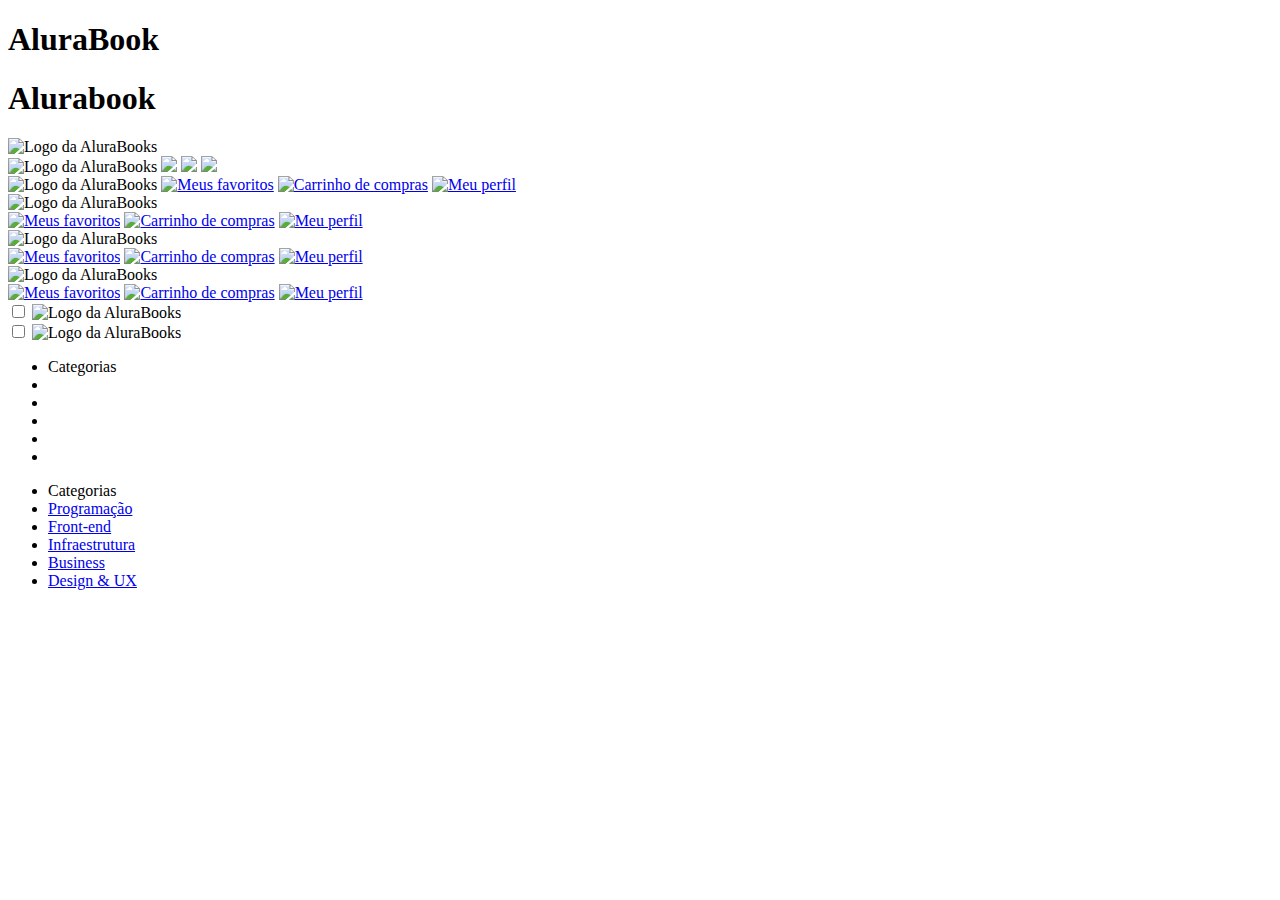
==== index.html @ 5e273e15 "Add files via upload" ====
<!DOCTYPE html>
<html>
    <head>

    </head>
    <body>

    </body>
</html>
<!DOCTYPE **html**>
<html>
    <head>
        <meta charset="UTF-8">
        <meta name="viewport" content="width=device-width, initial-scale=1.0">
        <title>AluraBooks</title>
        <link rel=”stylesheet” href=”styles.css”>
    </head>
    <body>

    </body>
</html>
<body>
    <h1>AluraBook</h1>
</body>
<head>
    <meta charset="UTF-8">
    <meta name="viewport" content="width=device-width, initial-scale=1.0">
    <title>AluraBooks</title>
    <link rel=”stylesheet” href=”reset.css”>
    <link rel=”stylesheet” href=”styles.css”>
</head>
<!DOCTYPE html>
<html>

<head>
    <meta charset="UTF-8">
    <meta name="viewport" content="width=device-width, initial-scale=1.0">
    <title>AluraBooks</title>
    <link rel="stylesheet" href="styles.css">
    <link rel="stylesheet" href="reset.css">
</head>

<body>
    <h1>Alurabook</h1>

</body>

</html>
<meta charset="UTF-8">
<meta name="viewport" content="width=device-width, initial-scale=1.0">
<head>
    <meta charset="UTF-8">
    <meta name="________" content="_______=device-width, ________=_______">
    <title>AluraBooks</title>
</head>
<body>

</body>
<body>
    <header class="cabeçalho">
        <span class="cabeçalho__menu-hamburguer"></span>
        <img src="img/Logo.svg" alt="Logo da AluraBooks">
    </header>
</body>
<body>
    <header class="cabeçalho">
        <span class="cabeçalho__menu-hamburguer"></span>
        <img src="img/Logo.svg" alt="Logo da AluraBooks">
        <a href="#"><img src="img/Favoritos.svg"></a>
        <a href="#"><img src="img/Compras.svg"></a>
        <a href="#"><img src="img/Usuario.svg"></a>
    </header>
</body>
<body>
    <header class="cabeçalho">
        <span class="cabeçalho__menu-hamburguer"></span>
        <img src="img/Logo.svg" alt="Logo da AluraBooks">
        <a href="#"><img src="img/Favoritos.svg" alt="Meus favoritos"></a>
        <a href="#"><img src="img/Compras.svg" alt="Carrinho de compras"></a>
        <a href="#"><img src="img/Usuario.svg" alt="Meu perfil"></a>
    </header>
</body>
<header class="cabeçalho">
    <div class="container">
        <span class="cabeçalho__menu-hamburguer"></span>
        <img src="img/Logo.svg" alt="Logo da AluraBooks">
    </div>
    <a href="#"><img src="img/Favoritos.svg" alt="Meus favoritos"></a>
    <a href="#"><img src="img/Compras.svg" alt="Carrinho de compras"></a>
    <a href="#"><img src="img/Usuario.svg" alt="Meu perfil"></a>
</header>
<header class="cabeçalho">
    <div class="container">
        <span class="cabeçalho__menu-hamburguer"></span>
        <img src="img/Logo.svg" alt="Logo da AluraBooks">
    </div>
    <div class="container">
        <a href="#"><img src="img/Favoritos.svg" alt="Meus favoritos"></a>
        <a href="#"><img src="img/Compras.svg" alt="Carrinho de compras"></a>
        <a href="#"><img src="img/Usuario.svg" alt="Meu perfil"></a>
    </div>
</header>
<header class="cabeçalho">
    <div class="container">
        <span class="cabeçalho__menu-hamburguer container__imagem"></span>
        <img src="img/Logo.svg" alt="Logo da AluraBooks" class="container__imagem">
    </div>
    <div class="container">
        <a href="#"><img src="img/Favoritos.svg" alt="Meus favoritos" class="container__imagem"></a>
        <a href="#"><img src="img/Compras.svg" alt="Carrinho de compras" class="container__imagem"></a>
        <a href="#"><img src="img/Usuario.svg" alt="Meu perfil" class="container__imagem"></a>
    </div>
</header>
<div class="container">
    <input type="checkbox" id="menu" class="container__botao" />
  
    <span class="cabeçalho__menu-hamburguer container__imagem"></span>
    <img src="img/Logo.svg" alt="Logo da AluraBooks" class="container__imagem" />
  </div>
  <label for="menu">
    <span class="cabeçalho__menu-hamburguer container__imagem"></span>
  </label>
  <div class="container">
    <input type="checkbox" id="menu" class="container__botao" />
    <label for="menu">
      <span class="cabeçalho__menu-hamburguer container__imagem"></span>
    </label>
    <img src="img/Logo.svg" alt="Logo da AluraBooks" class="container__imagem" />
  </div>
  <label for="menu">
    <span class="cabeçalho__menu-hamburguer container__imagem"></span>
  </label>
  
  <ul class="lista-menu">
  </ul>
  <ul class="lista-menu">
    <li class="lista-menu__titulo">Categorias</li>
    <li class="lista-menu__item"></li>
    <li class="lista-menu__item"></li>
    <li class="lista-menu__item"></li>
    <li class="lista-menu__item"></li>
    <li class="lista-menu__item"></li>
  </ul>
  <ul class="lista-menu">
    <li class="lista-menu__titulo">Categorias</li>
    <li class="lista-menu__item">
      <a href="#" class="lista-menu__link">Programação</a>
    </li>
    <li class="lista-menu__item">
      <a href="#" class="lista-menu__link">Front-end</a>
    </li>
    <li class="lista-menu__item">
      <a href="#" class="lista-menu__link">Infraestrutura</a>
    </li>
    <li class="lista-menu__item">
      <a href="#" class="lista-menu__link">Business</a>
    </li>
    <li class="lista-menu__item">
      <a href="#" class="lista-menu__link">Design & UX</a>
    </li>
  </ul>
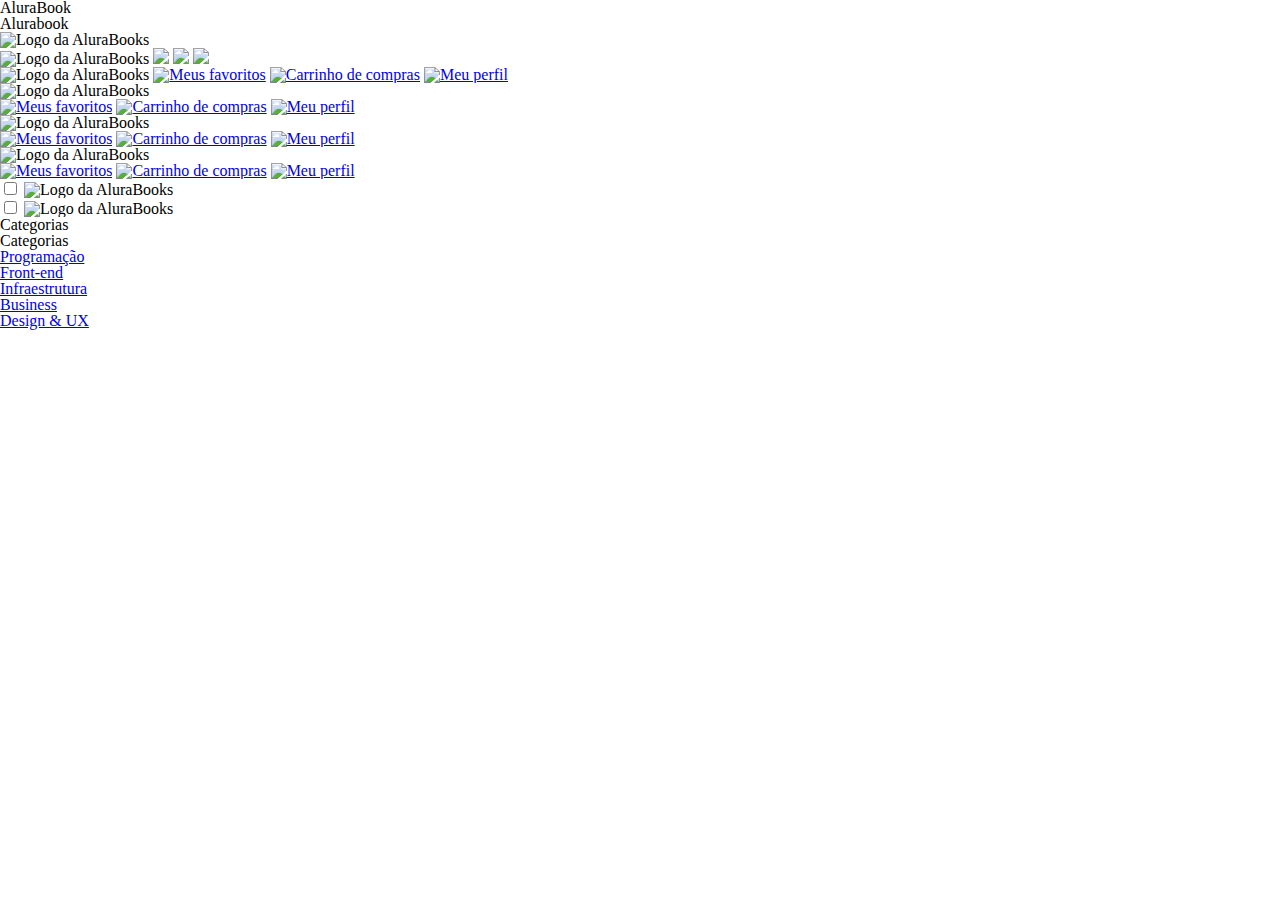
==== commit 7b76f9a1: "Update index.html" ====
--- a/index.html
+++ b/index.html
@@ -158,5 +158,17 @@
     <li class="lista-menu__item">
       <a href="#" class="lista-menu__link">Design & UX</a>
     </li>
-  </ul>
+  </ul><head>
+  <meta charset="UTF-8" />
+  <meta name="viewport" content="width=device-width, initial-scale=1.0" />
+  <title>AluraBooks</title>
+  <link rel="stylesheet" href="reset.css" />
+  <link rel="preconnect" href="https://fonts.googleapis.com" />
+  <link rel="preconnect" href="https://fonts.gstatic.com" crossorigin />
+  <link href="https://fonts.googleapis.com/css?family=Poppins:wght@300;400;500;700&display=swap" rel="stylesheet"
+  />
+  <link rel="stylesheet" href="styles.css" />
+</head>
+
+
   
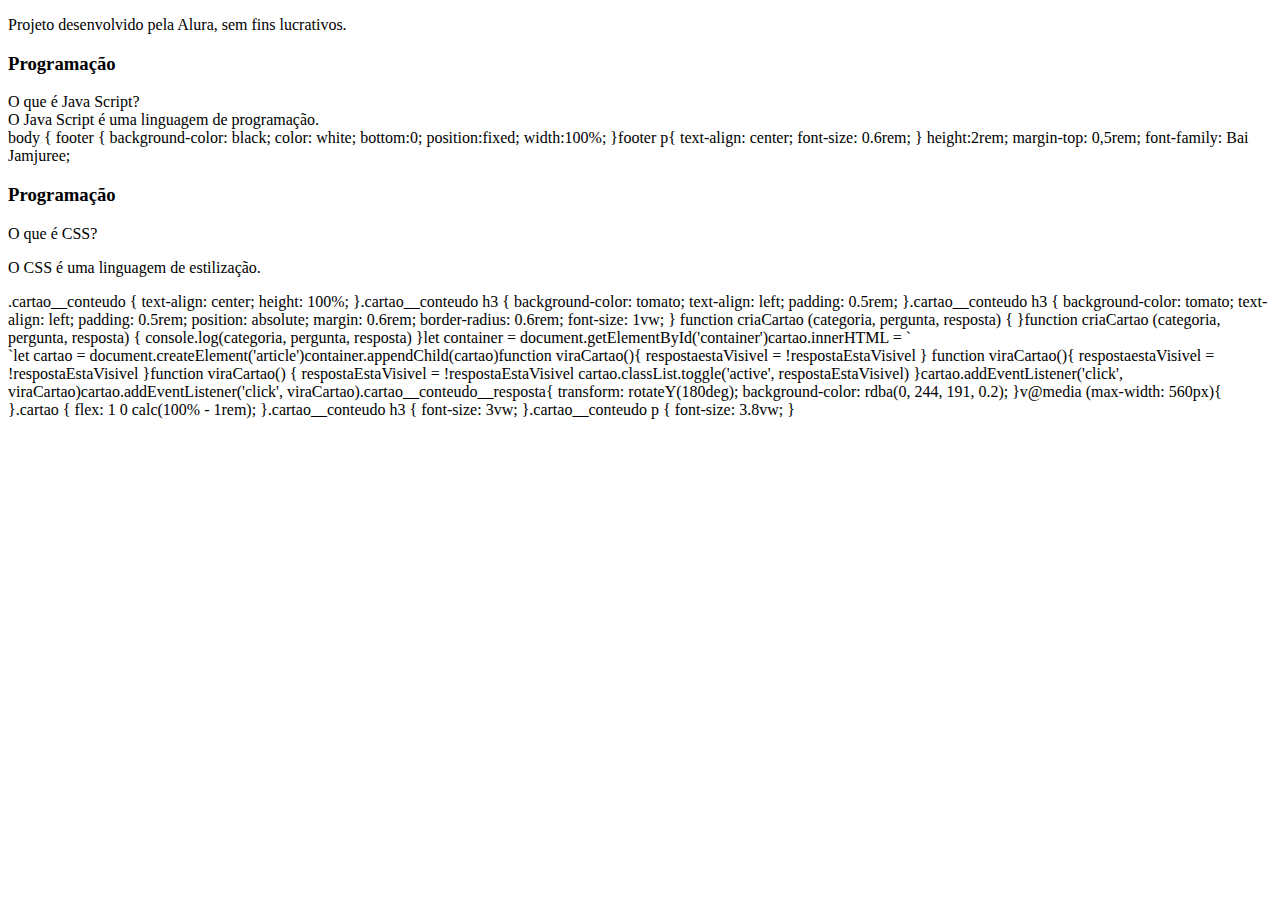
==== commit b0ac50f5: "Add files via upload" ====
--- a/index.html
+++ b/index.html
@@ -1,174 +1,93 @@
 <!DOCTYPE html>
-<html>
-    <head>
-
-    </head>
-    <body>
-
-    </body>
-</html>
-<!DOCTYPE **html**>
-<html>
-    <head>
-        <meta charset="UTF-8">
-        <meta name="viewport" content="width=device-width, initial-scale=1.0">
-        <title>AluraBooks</title>
-        <link rel=”stylesheet” href=”styles.css”>
-    </head>
-    <body>
-
-    </body>
-</html>
-<body>
-    <h1>AluraBook</h1>
-</body>
+<html lang="en">
 <head>
     <meta charset="UTF-8">
     <meta name="viewport" content="width=device-width, initial-scale=1.0">
-    <title>AluraBooks</title>
-    <link rel=”stylesheet” href=”reset.css”>
-    <link rel=”stylesheet” href=”styles.css”>
-</head>
-<!DOCTYPE html>
-<html>
-
-<head>
-    <meta charset="UTF-8">
-    <meta name="viewport" content="width=device-width, initial-scale=1.0">
-    <title>AluraBooks</title>
-    <link rel="stylesheet" href="styles.css">
-    <link rel="stylesheet" href="reset.css">
-</head>
-
-<body>
-    <h1>Alurabook</h1>
-
-</body>
-
-</html>
-<meta charset="UTF-8">
-<meta name="viewport" content="width=device-width, initial-scale=1.0">
-<head>
-    <meta charset="UTF-8">
-    <meta name="________" content="_______=device-width, ________=_______">
-    <title>AluraBooks</title>
+    <title>Document</title>
 </head>
 <body>
+    
+</body>
+</html><html lang="pt-br">
+    <head>
+      <meta charset="UTF-8">
+        <meta name="viewport" content="width=device-width, initial-scale=1.0">
+        <title>Flashcard</title><main>
 
-</body>
-<body>
-    <header class="cabeçalho">
-        <span class="cabeçalho__menu-hamburguer"></span>
-        <img src="img/Logo.svg" alt="Logo da AluraBooks">
-    </header>
-</body>
-<body>
-    <header class="cabeçalho">
-        <span class="cabeçalho__menu-hamburguer"></span>
-        <img src="img/Logo.svg" alt="Logo da AluraBooks">
-        <a href="#"><img src="img/Favoritos.svg"></a>
-        <a href="#"><img src="img/Compras.svg"></a>
-        <a href="#"><img src="img/Usuario.svg"></a>
-    </header>
-</body>
-<body>
-    <header class="cabeçalho">
-        <span class="cabeçalho__menu-hamburguer"></span>
-        <img src="img/Logo.svg" alt="Logo da AluraBooks">
-        <a href="#"><img src="img/Favoritos.svg" alt="Meus favoritos"></a>
-        <a href="#"><img src="img/Compras.svg" alt="Carrinho de compras"></a>
-        <a href="#"><img src="img/Usuario.svg" alt="Meu perfil"></a>
-    </header>
-</body>
-<header class="cabeçalho">
-    <div class="container">
-        <span class="cabeçalho__menu-hamburguer"></span>
-        <img src="img/Logo.svg" alt="Logo da AluraBooks">
-    </div>
-    <a href="#"><img src="img/Favoritos.svg" alt="Meus favoritos"></a>
-    <a href="#"><img src="img/Compras.svg" alt="Carrinho de compras"></a>
-    <a href="#"><img src="img/Usuario.svg" alt="Meu perfil"></a>
-</header>
-<header class="cabeçalho">
-    <div class="container">
-        <span class="cabeçalho__menu-hamburguer"></span>
-        <img src="img/Logo.svg" alt="Logo da AluraBooks">
-    </div>
-    <div class="container">
-        <a href="#"><img src="img/Favoritos.svg" alt="Meus favoritos"></a>
-        <a href="#"><img src="img/Compras.svg" alt="Carrinho de compras"></a>
-        <a href="#"><img src="img/Usuario.svg" alt="Meu perfil"></a>
-    </div>
-</header>
-<header class="cabeçalho">
-    <div class="container">
-        <span class="cabeçalho__menu-hamburguer container__imagem"></span>
-        <img src="img/Logo.svg" alt="Logo da AluraBooks" class="container__imagem">
-    </div>
-    <div class="container">
-        <a href="#"><img src="img/Favoritos.svg" alt="Meus favoritos" class="container__imagem"></a>
-        <a href="#"><img src="img/Compras.svg" alt="Carrinho de compras" class="container__imagem"></a>
-        <a href="#"><img src="img/Usuario.svg" alt="Meu perfil" class="container__imagem"></a>
-    </div>
-</header>
-<div class="container">
-    <input type="checkbox" id="menu" class="container__botao" />
-  
-    <span class="cabeçalho__menu-hamburguer container__imagem"></span>
-    <img src="img/Logo.svg" alt="Logo da AluraBooks" class="container__imagem" />
-  </div>
-  <label for="menu">
-    <span class="cabeçalho__menu-hamburguer container__imagem"></span>
-  </label>
-  <div class="container">
-    <input type="checkbox" id="menu" class="container__botao" />
-    <label for="menu">
-      <span class="cabeçalho__menu-hamburguer container__imagem"></span>
-    </label>
-    <img src="img/Logo.svg" alt="Logo da AluraBooks" class="container__imagem" />
-  </div>
-  <label for="menu">
-    <span class="cabeçalho__menu-hamburguer container__imagem"></span>
-  </label>
-  
-  <ul class="lista-menu">
-  </ul>
-  <ul class="lista-menu">
-    <li class="lista-menu__titulo">Categorias</li>
-    <li class="lista-menu__item"></li>
-    <li class="lista-menu__item"></li>
-    <li class="lista-menu__item"></li>
-    <li class="lista-menu__item"></li>
-    <li class="lista-menu__item"></li>
-  </ul>
-  <ul class="lista-menu">
-    <li class="lista-menu__titulo">Categorias</li>
-    <li class="lista-menu__item">
-      <a href="#" class="lista-menu__link">Programação</a>
-    </li>
-    <li class="lista-menu__item">
-      <a href="#" class="lista-menu__link">Front-end</a>
-    </li>
-    <li class="lista-menu__item">
-      <a href="#" class="lista-menu__link">Infraestrutura</a>
-    </li>
-    <li class="lista-menu__item">
-      <a href="#" class="lista-menu__link">Business</a>
-    </li>
-    <li class="lista-menu__item">
-      <a href="#" class="lista-menu__link">Design & UX</a>
-    </li>
-  </ul><head>
-  <meta charset="UTF-8" />
-  <meta name="viewport" content="width=device-width, initial-scale=1.0" />
-  <title>AluraBooks</title>
-  <link rel="stylesheet" href="reset.css" />
-  <link rel="preconnect" href="https://fonts.googleapis.com" />
-  <link rel="preconnect" href="https://fonts.gstatic.com" crossorigin />
-  <link href="https://fonts.googleapis.com/css?family=Poppins:wght@300;400;500;700&display=swap" rel="stylesheet"
-  />
-  <link rel="stylesheet" href="styles.css" />
-</head>
+        </main>
+        <footer>
+            <p>Projeto desenvolvido pela Alura, sem fins lucrativos.</p>
+        </footer><main>
+            <section id= “container”> 
+        
+        </section><article class="cartao">
+            <div class="cartao__conteudo">
 
+            </div>
+        </article><h3> Programação </h3><div class="cartao__conteudo__pergunta">
+            O que é Java Script?
+            </div><div class="cartao__conteudo__resposta">
+                O Java Script é uma linguagem de programação.
+                </div><link rel="stylesheet" href="assets/style.css">body {
+                    footer {
+                        background-color: black;
+                        color: white;
+                        bottom:0;
+                        position:fixed;
+                        width:100%;
+                    }footer p{
+                        text-align: center;
+                        font-size: 0.6rem;
+                    }    height:2rem;    margin-top: 0,5rem; font-family: Bai Jamjuree;<article class="cartao">
+                        <div class="cartao__conteudo">
+                            <h3> Programação </h3>
+                            <div class="cartao__conteudo__pergunta">
+                                <p>O que é CSS?</p>
+                            </div>                        
+                            <div class="cartao__conteudo__resposta">
+                                <p>O CSS é uma linguagem de estilização.</p>
+                            </div>
+                        </div>
+                    </article>    .cartao__conteudo {
+                        text-align: center;
+                        height: 100%;
+                    }.cartao__conteudo h3 {
+                        background-color: tomato;
+                        text-align: left;
+                        padding: 0.5rem;
+                    }.cartao__conteudo h3 {
+                        background-color: tomato;
+                        text-align: left;
+                        padding: 0.5rem;
+                        position: absolute;
+                        margin: 0.6rem;
+                        border-radius: 0.6rem;
+                        font-size: 1vw;
+                    }<script src=""></script><script src="perguntas.js"></script><script src="app.js"></script>
+                    <script src="perguntas.js"></script>function criaCartao (categoria, pergunta, resposta) {
 
-  
+                    }function criaCartao (categoria, pergunta, resposta) {
+                        console.log(categoria, pergunta, resposta)
+                    }let container = document.getElementById('container')cartao.innerHTML = `
+        <div class="cartao__conteudo">
+        <!-- Código omitido… -->
+        </div>
+        `let cartao = document.createElement('article')container.appendChild(cartao)function viraCartao(){
+    respostaestaVisivel = !respostaEstaVisivel
+}  function viraCartao(){
+    respostaestaVisivel = !respostaEstaVisivel
+}function viraCartao() {
+    respostaEstaVisivel = !respostaEstaVisivel
+    cartao.classList.toggle('active', respostaEstaVisivel)
+}cartao.addEventListener('click', viraCartao)cartao.addEventListener('click', viraCartao).cartao__conteudo__resposta{
+    transform: rotateY(180deg);
+    background-color: rdba(0, 244, 191, 0.2);
+}v@media (max-width: 560px){
+
+}.cartao {
+        flex: 1 0 calc(100% - 1rem);
+    }.cartao__conteudo h3 {
+    font-size: 3vw;
+}.cartao__conteudo p {
+    font-size: 3.8vw;
+}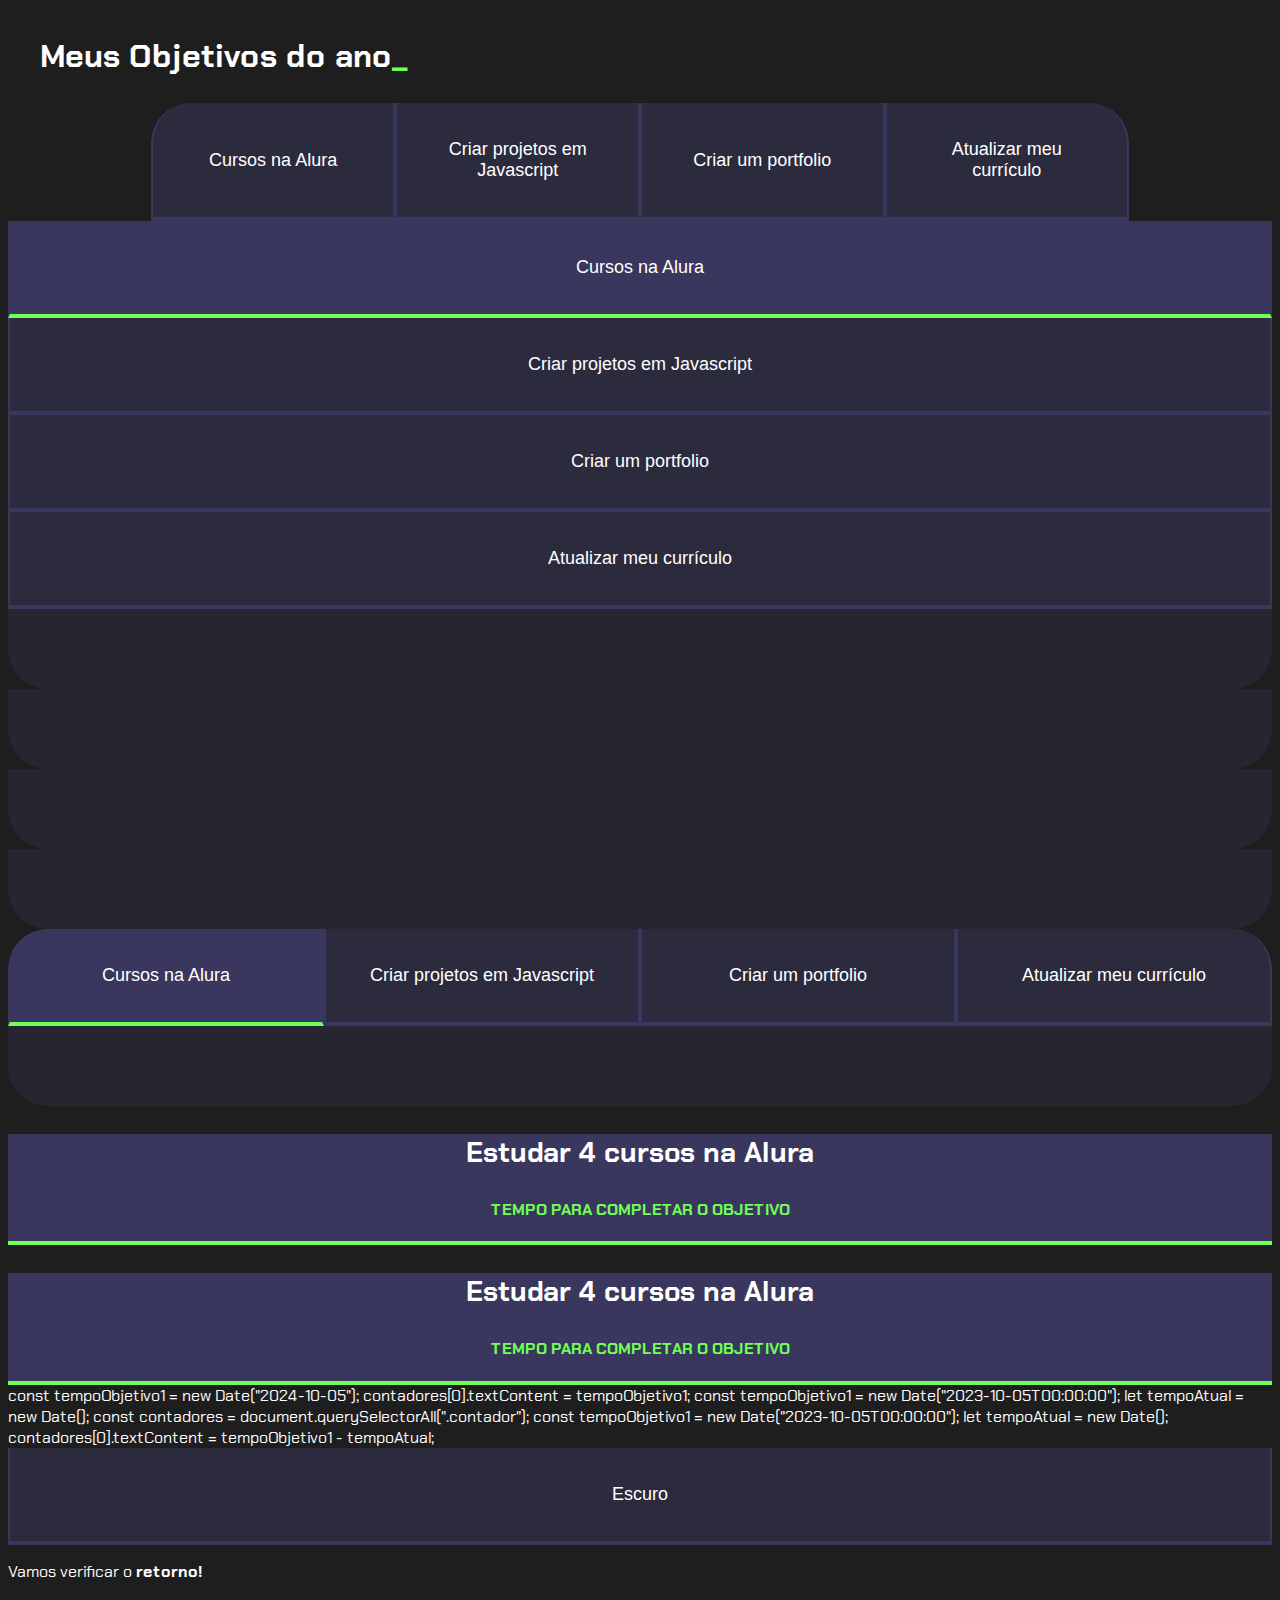
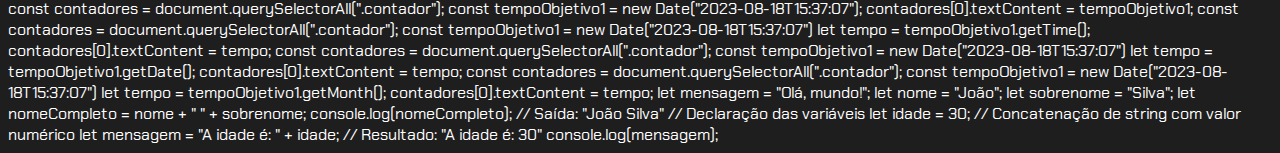
==== commit 7b72e28e: "Add files via upload" ====
--- a/index.html
+++ b/index.html
@@ -1,93 +1,197 @@
 <!DOCTYPE html>
-<html lang="en">
-<head>
-    <meta charset="UTF-8">
-    <meta name="viewport" content="width=device-width, initial-scale=1.0">
-    <title>Document</title>
-</head>
-<body>
-    
-</body>
-</html><html lang="pt-br">
-    <head>
-      <meta charset="UTF-8">
-        <meta name="viewport" content="width=device-width, initial-scale=1.0">
-        <title>Flashcard</title><main>
+<html lang="pt-br">
+  <head>
+    <meta charset="UTF-8" />
+    <meta name="viewport" content="width=device-width, initial-scale=1.0" />
+    <title>Meus objetivos do ano</title>
+    <link rel="stylesheet" href="style.css" />
+  </head>
 
-        </main>
-        <footer>
-            <p>Projeto desenvolvido pela Alura, sem fins lucrativos.</p>
-        </footer><main>
-            <section id= “container”> 
-        
-        </section><article class="cartao">
-            <div class="cartao__conteudo">
+  <body>
+    <section class="conteudo-principal">
+      <h2 class="titulo-principal">Meus Objetivos do ano<span>_</span></h2>
+      <div class="botoes">
+        <button class="botao">Cursos na Alura</button>
+        <button class="botao">Criar projetos em Javascript</button>
+        <button class="botao">Criar um portfolio</button>
+        <button class="botao">Atualizar meu currículo</button>
+      </div>
+    </section>
+  </body>
+</html>
+<button class="botao ativo">Cursos na Alura</button>
+<button class="botao">Criar projetos em Javascript</button>
+<button class="botao">Criar um portfolio</button>
+<button class="botao">Atualizar meu currículo</button>
+<script src="main.js"></script>
+<div class="abas-textos"></div>
+<div class="abas-textos">
+  <div class="aba-conteudo"></div>
+</div>
+<div class="abas-textos">
+  <div class="aba-conteudo">
+    <h3 class="aba-conteudo-titulo-principal">Estudar 4 cursos na Alura</h3>
+    <h4 class="aba-conteudo-titulo-secundario">
+      Tempo para completar o objetivo
+    </h4>
+  </div>
+</div>
+<div class="abas-textos">
+  <div class="aba-conteudo">
+    <h3 class="aba-conteudo-titulo-principal">Estudar 4 cursos na Alura</h3>
+    <h4 class="aba-conteudo-titulo-secundario">
+      Tempo para completar o objetivo
+    </h4>
+  </div>
+  <div class="aba-conteudo">
+    <h3 class="aba-conteudo-titulo-principal">
+      Criar 5 projetos em Javascript
+    </h3>
+    <h4 class="aba-conteudo-titulo-secundario">
+      Tempo para completar o objetivo
+    </h4>
+  </div>
+  <div class="aba-conteudo">
+    <h3 class="aba-conteudo-titulo-principal">
+      Criar um portfolio com os meus 3 melhores projetos
+    </h3>
+    <h4 class="aba-conteudo-titulo-secundario">
+      Tempo para completar o objetivo
+    </h4>
+  </div>
+  <div class="aba-conteudo">
+    <h3 class="aba-conteudo-titulo-principal">
+      Atualizar meu curriculo com os certificados da Alura
+    </h3>
+    <h4 class="aba-conteudo-titulo-secundario">
+      Tempo para completar o objetivo
+    </h4>
+  </div>
+</div>
+<div class="conteudo">
+  <div class="botoes">
+    <button class="botao ativo">Cursos na Alura</button>
+    <button class="botao">Criar projetos em Javascript</button>
+    <button class="botao">Criar um portfolio</button>
+    <button class="botao">Atualizar meu currículo</button>
+  </div>
+  <div class="abas-textos">
+    <div class="aba-conteudo">
+      <h3 class="aba-conteudo-titulo-principal">Estudar 4 cursos na Alura</h3>
+      <h4 class="aba-conteudo-titulo-secundario">
+        Tempo para completar o objetivo
+      </h4>
+    </div>
+    <div class="aba-conteudo">
+      <h3 class="aba-conteudo-titulo-principal">
+        Criar 5 projetos em Javascript
+      </h3>
+      <h4 class="aba-conteudo-titulo-secundario">
+        Tempo para completar o objetivo
+      </h4>
+    </div>
+    <div class="aba-conteudo">
+      <h3 class="aba-conteudo-titulo-principal">
+        Criar um portfolio com os meus 3 melhores projetos
+      </h3>
+      <h4 class="aba-conteudo-titulo-secundario">
+        Tempo para completar o objetivo
+      </h4>
+    </div>
+    <div class="aba-conteudo">
+      <h3 class="aba-conteudo-titulo-principal">
+        Atualizar meu curriculo com os certificados da Alura
+      </h3>
+      <h4 class="aba-conteudo-titulo-secundario">
+        Tempo para completar o objetivo
+      </h4>
+    </div>
+  </div>
+</div>
+<div class="aba-conteudo ativo">
+  <h3 class="aba-conteudo-titulo-principal">Estudar 4 cursos na Alura</h3>
+  <h4 class="aba-conteudo-titulo-secundario">
+    Tempo para completar o objetivo
+  </h4>
+  <div class="contador"></div>
+</div>
+<div class="aba-conteudo ativo">
+  <h3 class="aba-conteudo-titulo-principal">Estudar 4 cursos na Alura</h3>
+  <h4 class="aba-conteudo-titulo-secundario">
+    Tempo para completar o objetivo
+  </h4>
+  <div class="contador"></div>
+</div>
+<div class="aba-conteudo">
+  <h3 class="aba-conteudo-titulo-principal">Criar 5 projetos em Javascript</h3>
+  <h4 class="aba-conteudo-titulo-secundario">
+    Tempo para completar o objetivo
+  </h4>
+  <div class="contador"></div>
+</div>
+<div class="aba-conteudo">
+  <h3 class="aba-conteudo-titulo-principal">
+    Criar um portfolio com os meus 3 melhores projetos
+  </h3>
+  <h4 class="aba-conteudo-titulo-secundario">
+    Tempo para completar o objetivo
+  </h4>
+  <div class="contador"></div>
+</div>
+<div class="aba-conteudo">
+  <h3 class="aba-conteudo-titulo-principal">
+    Atualizar meu currículo com os certificados da Alura
+  </h3>
+  <h4 class="aba-conteudo-titulo-secundario">
+    Tempo para completar o objetivo
+  </h4>
+  <div class="contador"></div>
+</div>
+const tempoObjetivo1 = new Date("2024-10-05");
 
-            </div>
-        </article><h3> Programação </h3><div class="cartao__conteudo__pergunta">
-            O que é Java Script?
-            </div><div class="cartao__conteudo__resposta">
-                O Java Script é uma linguagem de programação.
-                </div><link rel="stylesheet" href="assets/style.css">body {
-                    footer {
-                        background-color: black;
-                        color: white;
-                        bottom:0;
-                        position:fixed;
-                        width:100%;
-                    }footer p{
-                        text-align: center;
-                        font-size: 0.6rem;
-                    }    height:2rem;    margin-top: 0,5rem; font-family: Bai Jamjuree;<article class="cartao">
-                        <div class="cartao__conteudo">
-                            <h3> Programação </h3>
-                            <div class="cartao__conteudo__pergunta">
-                                <p>O que é CSS?</p>
-                            </div>                        
-                            <div class="cartao__conteudo__resposta">
-                                <p>O CSS é uma linguagem de estilização.</p>
-                            </div>
-                        </div>
-                    </article>    .cartao__conteudo {
-                        text-align: center;
-                        height: 100%;
-                    }.cartao__conteudo h3 {
-                        background-color: tomato;
-                        text-align: left;
-                        padding: 0.5rem;
-                    }.cartao__conteudo h3 {
-                        background-color: tomato;
-                        text-align: left;
-                        padding: 0.5rem;
-                        position: absolute;
-                        margin: 0.6rem;
-                        border-radius: 0.6rem;
-                        font-size: 1vw;
-                    }<script src=""></script><script src="perguntas.js"></script><script src="app.js"></script>
-                    <script src="perguntas.js"></script>function criaCartao (categoria, pergunta, resposta) {
+contadores[0].textContent = tempoObjetivo1;
+const tempoObjetivo1 = new Date("2023-10-05T00:00:00");
+let tempoAtual = new Date();
+const contadores = document.querySelectorAll(".contador");
+const tempoObjetivo1 = new Date("2023-10-05T00:00:00");
+let tempoAtual = new Date();
 
-                    }function criaCartao (categoria, pergunta, resposta) {
-                        console.log(categoria, pergunta, resposta)
-                    }let container = document.getElementById('container')cartao.innerHTML = `
-        <div class="cartao__conteudo">
-        <!-- Código omitido… -->
-        </div>
-        `let cartao = document.createElement('article')container.appendChild(cartao)function viraCartao(){
-    respostaestaVisivel = !respostaEstaVisivel
-}  function viraCartao(){
-    respostaestaVisivel = !respostaEstaVisivel
-}function viraCartao() {
-    respostaEstaVisivel = !respostaEstaVisivel
-    cartao.classList.toggle('active', respostaEstaVisivel)
-}cartao.addEventListener('click', viraCartao)cartao.addEventListener('click', viraCartao).cartao__conteudo__resposta{
-    transform: rotateY(180deg);
-    background-color: rdba(0, 244, 191, 0.2);
-}v@media (max-width: 560px){
+contadores[0].textContent = tempoObjetivo1 - tempoAtual;
+<button class="botao">Escuro</button>
+<p>       Vamos verificar o <strong>retorno!</strong> </p>
+const contadores = document.querySelectorAll(".contador");
+const tempoObjetivo1 = new Date("2023-08-18T15:37:07");
 
-}.cartao {
-        flex: 1 0 calc(100% - 1rem);
-    }.cartao__conteudo h3 {
-    font-size: 3vw;
-}.cartao__conteudo p {
-    font-size: 3.8vw;
-}+contadores[0].textContent = tempoObjetivo1;
+const contadores = document.querySelectorAll(".contador");
+const tempoObjetivo1 = new Date("2023-08-18T15:37:07")
+
+let tempo = tempoObjetivo1.getTime();
+
+contadores[0].textContent = tempo;
+const contadores = document.querySelectorAll(".contador");
+const tempoObjetivo1 = new Date("2023-08-18T15:37:07")
+
+let tempo = tempoObjetivo1.getDate();
+
+contadores[0].textContent = tempo;
+const contadores = document.querySelectorAll(".contador");
+const tempoObjetivo1 = new Date("2023-08-18T15:37:07")
+
+let tempo = tempoObjetivo1.getMonth();
+
+contadores[0].textContent = tempo;
+let mensagem = "Olá, mundo!";
+let nome = "João";
+let sobrenome = "Silva";
+let nomeCompleto = nome + " " + sobrenome;
+
+console.log(nomeCompleto); // Saída: "João Silva"
+// Declaração das variáveis
+let idade = 30;
+
+// Concatenação de string com valor numérico
+let mensagem = "A idade é: " + idade;
+
+// Resultado: "A idade é: 30"
+console.log(mensagem);
--- a/style.css
+++ b/style.css
@@ -0,0 +1,152 @@
+@import url("https://fonts.googleapis.com/css2?family=Chakra+Petch:wght@400;700&display=swap");
+
+:root {
+  --cor-de-fundo: #1e1e1e;
+  --verde: #6fff57;
+  --branco: #ffffff;
+  --botao-ativo: #3a375e;
+  --botao-inativo: rgba(58, 55, 94, 0.5);
+  --texto-fundo: rgba(58, 55, 94, 0.3);
+}
+
+body {
+  background-color: var(--cor-de-fundo);
+  color: var(--branco);
+  font-family: "Chakra Petch", sans-serif;
+}
+
+.conteudo-principal {
+  display: flex;
+  flex-direction: column;
+  justify-content: center;
+  align-items: center;
+  max-width: 1200px;
+  width: 100%;
+  margin: 0 auto;
+}
+
+.titulo-principal {
+  text-align: left;
+  width: 100%;
+  font-size: 32px;
+}
+
+.titulo-principal span {
+  color: var(--verde);
+}
+
+.botao {
+  font-family: "Crakra Petch", sans-serif;
+  background-color: var(--botao-inativo);
+  color: var(--branco);
+  display: flex;
+  justify-content: center;
+  padding: 1em;
+  font-size: 18px;
+  align-items: center;
+  width: 100%;
+  border-bottom: 4px solid var(--botao-ativo);
+  border-left: 2px solid var(--botao-ativo);
+  border-right: 2px solid var(--botao-ativo);
+  border-top: none;
+}
+
+.botao:first-child {
+  border-radius: 40px 40px 0 0;
+}
+
+.botoes {
+  display: block;
+}@media screen and (min-width: 768px) {
+}@media screen and (min-width: 768px) {
+    .botoes {
+      display: flex;
+    }
+  }@media screen and (min-width: 768px) {
+    /* Código omitido */
+  
+    .botao:first-child {
+      border-radius: 40px 0 0 0;
+    }
+  }@media screen and (min-width: 768px) {
+    /* Código omitido */
+  
+    .botao:last-child {
+      border-radius: 0 40px 0 0;
+    }
+  }.ativo {
+    background-color: var(--botao-ativo);
+    border-bottom: 4px solid var(--verde);
+  }
+  .abas-textos {
+    background-color: var(--texto-fundo);
+  }
+  .abas-textos {
+    background-color: var(--texto-fundo);
+    padding: 40px;
+    border-radius: 0 0 40px 40px;
+  }
+  .botao.ativo {
+    background-color: var(--botao-ativo);
+    border-bottom: 4px solid var(--verde);
+  }
+  .aba-conteudo.ativo {
+    display: block;
+  }
+  .aba-conteudo {
+    display: none;
+  }
+  .aba-conteudo-titulo-principal {
+    font-size: 28px;
+    text-align: center;
+  }
+  .aba-conteudo-titulo-secundario {
+    text-align: center;
+    color: var(--verde);
+    text-transform: uppercase;
+  }
+  .botao{
+    padding: 2em; 
+  }
+  
+  .fundo-preto{
+    background: black;
+    color: white;
+  }
+  const botao = document.querySelectorAll(".botao");
+  `________________________`
+  
+  for (let i = 0; i < botao.length; i++) {
+    `________________________`
+      if (i == 0) {
+        fundo.classList.remove("fundo-branco");
+        fundo.classList.add("fundo-preto");
+      } else {
+        fundo.classList.remove("fundo-preto");
+        `________________________`
+      }
+    };
+  }
+  const contadores = document.querySelectorAll(".contador");
+  const tempoObjetivo1 = new Date("2023-08-18T15:37:07")
+  
+  let tempo = tempoObjetivo1.getFullYear();
+  
+  contadores[0].textContent = tempo;
+  .contador {
+    font-size: 20px;
+    text-align: center;
+  }
+  function calculaHorasRestantes(tempoObjetivo) {
+    let tempoAtual = new Date();
+    let tempoFinal = tempoObjetivo - tempoAtual;
+  
+    let segundos = Math.floor(tempoFinal / 1000);
+    let minutos = Math.floor(segundos / 60);
+    let horas = Math.floor(minutos / 60);
+  
+    return horas + " horas";
+  }
+  segundos =130; 
+minutos = Math.floor(segundos / 60; // resultado esperado: 2
+segundos %= 60; // resultados esperado : 10
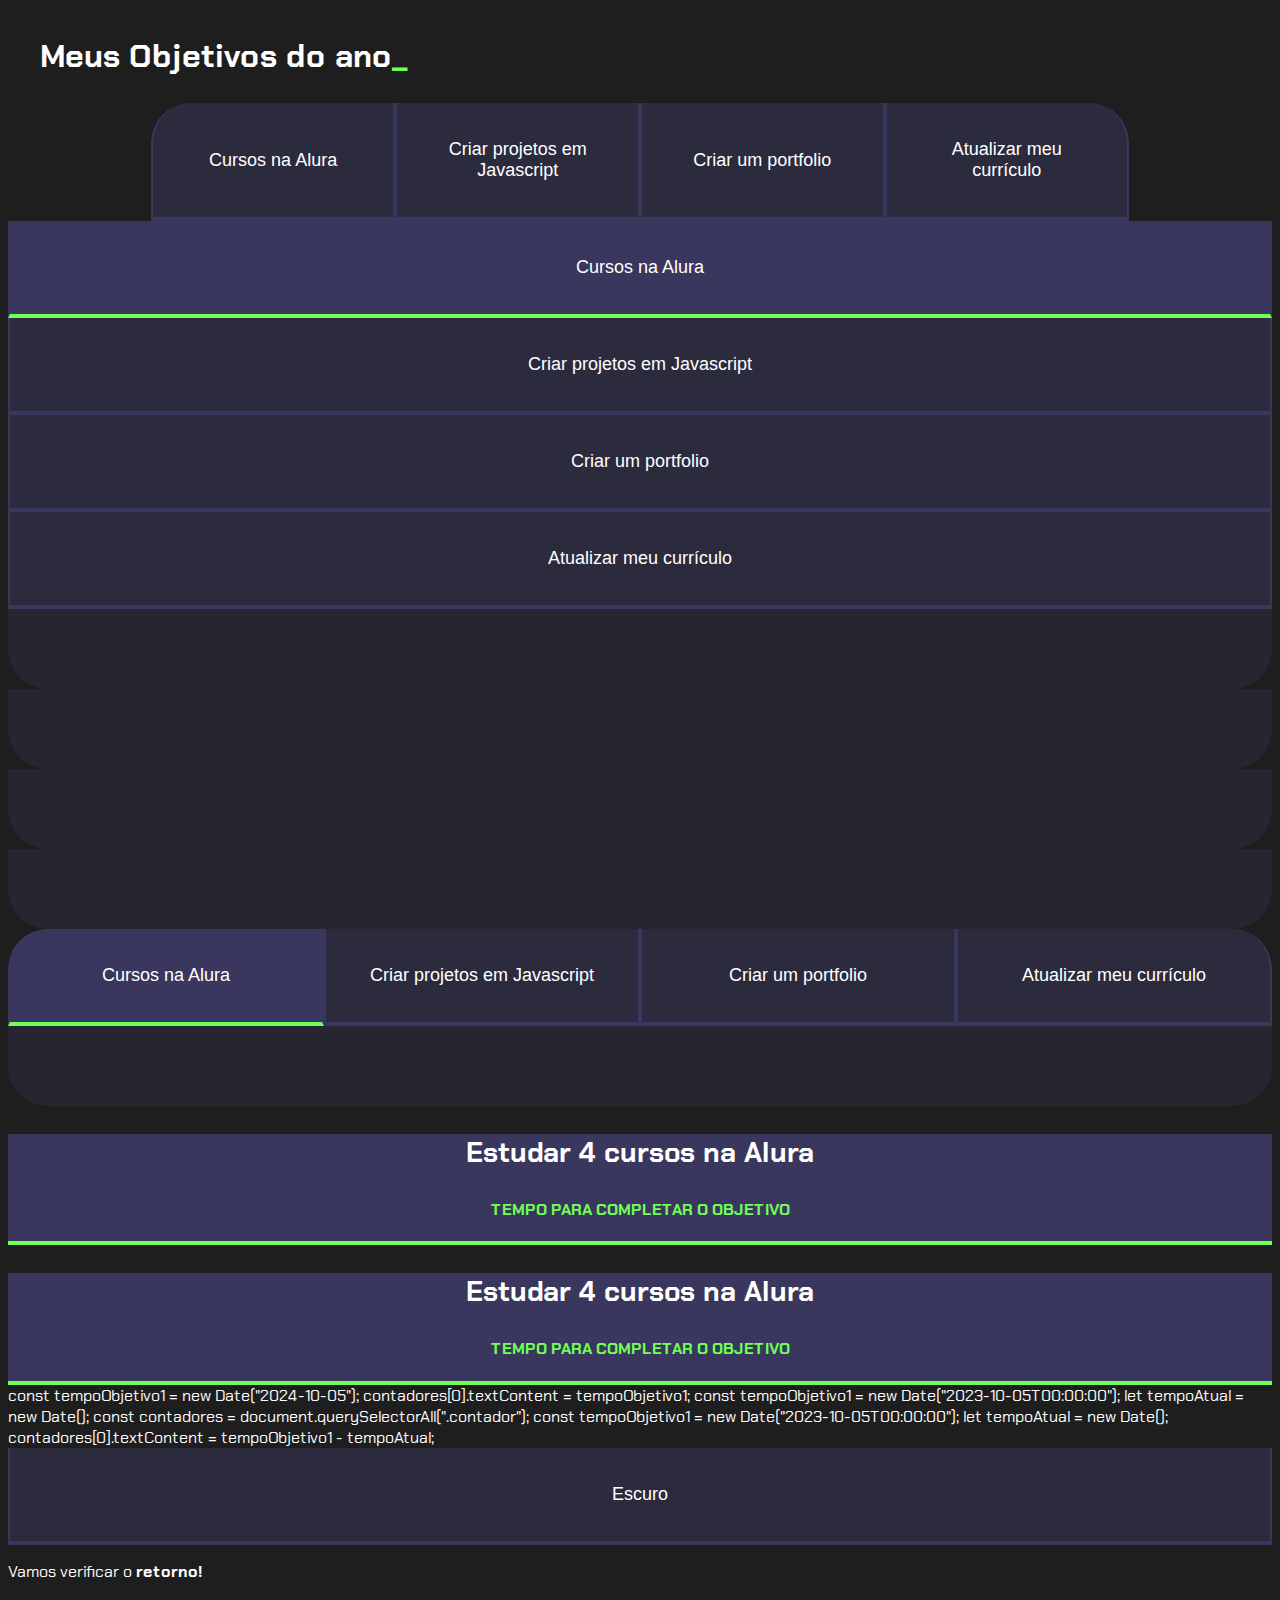
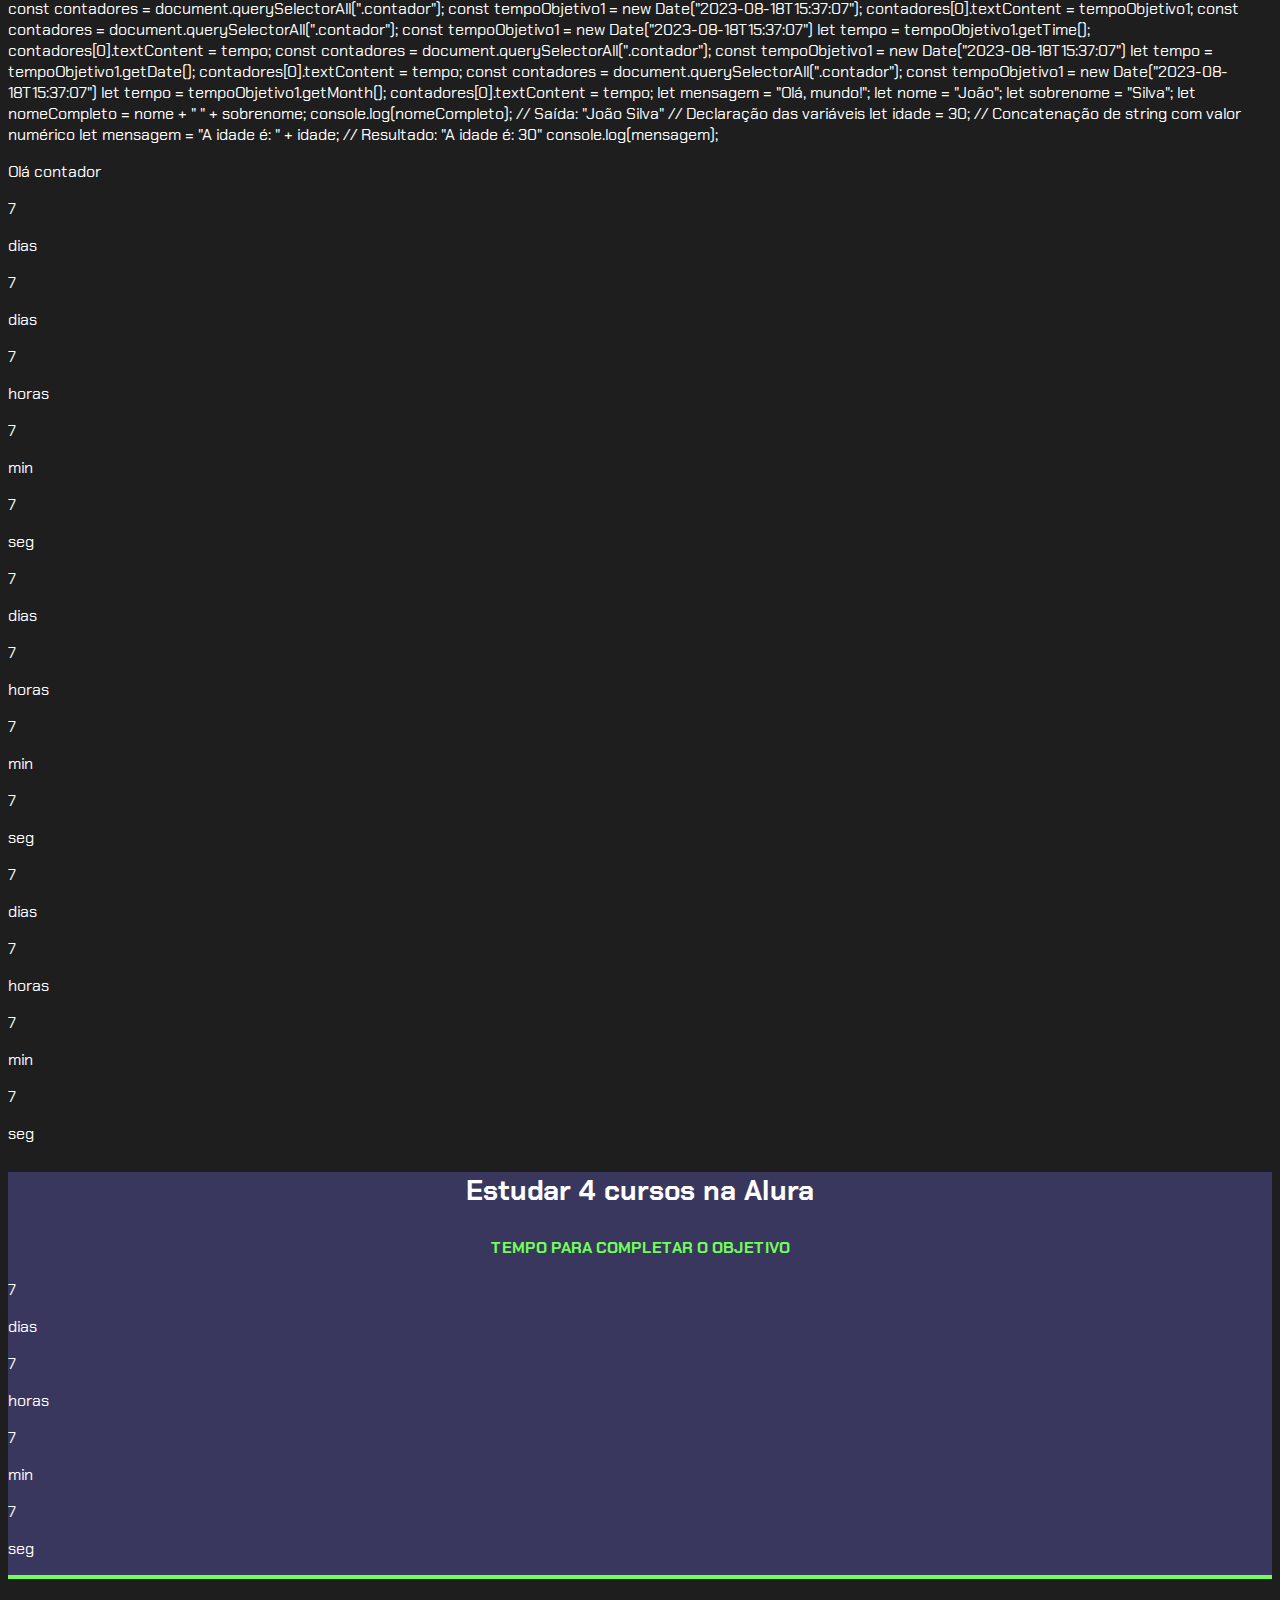
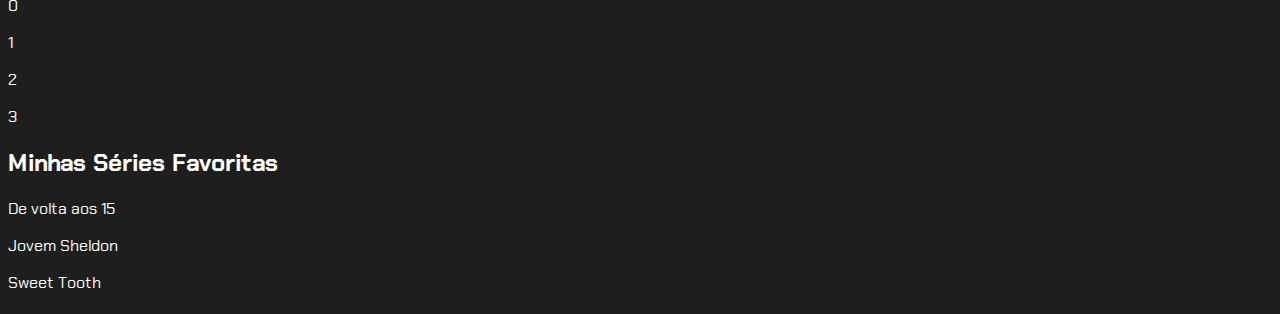
==== commit c5c90a91: "Add files via upload" ====
--- a/index.html
+++ b/index.html
@@ -195,3 +195,171 @@
 
 // Resultado: "A idade é: 30"
 console.log(mensagem);
+<div class="contador">
+  <p>Olá contador</p>
+</div>
+<div class="contador">
+  <div class="contador-digito">
+    <p class="contador-digito-numero">7</p>
+    <p class="contador-digito-texto">dias</p>
+  </div>
+</div><div class="contador">
+  <div class="contador-digito">
+    <p class="contador-digito-numero">7</p>
+    <p class="contador-digito-texto">dias</p>
+  </div>
+  <div class="contador-digito">
+    <p class="contador-digito-numero">7</p>
+    <p class="contador-digito-texto">horas</p>
+  </div>
+  <div class="contador-digito">
+    <p class="contador-digito-numero">7</p>
+    <p class="contador-digito-texto">min</p>
+  </div>
+  <div class="contador-digito">
+    <p class="contador-digito-numero">7</p>
+    <p class="contador-digito-texto">seg</p>
+  </div>
+</div><div class="contador">
+  <div class="contador-digito">
+    <p class="contador-digito-numero">7</p>
+    <p class="contador-digito-texto">dias</p>
+  </div>
+  <div class="contador-digito">
+    <p class="contador-digito-numero">7</p>
+    <p class="contador-digito-texto">horas</p>
+  </div>
+  <div class="contador-digito">
+    <p class="contador-digito-numero">7</p>
+    <p class="contador-digito-texto">min</p>
+  </div>
+  <div class="contador-digito">
+    <p class="contador-digito-numero">7</p>
+    <p class="contador-digito-texto">seg</p>
+  </div>
+</div><div class="contador">
+  <div class="contador-digito">
+    <p class="contador-digito-numero" id="dias0">7</p>
+    <p class="contador-digito-texto">dias</p>
+  </div>
+  <div class="contador-digito">
+    <p class="contador-digito-numero" id="horas0">7</p>
+    <p class="contador-digito-texto">horas</p>
+  </div>
+  <div class="contador-digito">
+    <p class="contador-digito-numero" id="min0">7</p>
+    <p class="contador-digito-texto">min</p>
+  </div>
+  <div class="contador-digito">
+    <p class="contador-digito-numero" id="seg0">7</p>
+    <p class="contador-digito-texto">seg</p>
+  </div>
+</div><div class="aba-conteudo ativo">
+  <h3 class="aba-conteudo-titulo-principal">Estudar 4 cursos na Alura</h3>
+  <h4 class="aba-conteudo-titulo-secundario">
+    Tempo para completar o objetivo
+  </h4>
+  <div class="contador">
+    <div class="contador-digito">
+      <p class="contador-digito-numero" id="dias0">7</p>
+      <p class="contador-digito-texto">dias</p>
+    </div>
+    <div class="contador-digito">
+      <p class="contador-digito-numero" id="horas0">7</p>
+      <p class="contador-digito-texto">horas</p>
+    </div>
+    <div class="contador-digito">
+      <p class="contador-digito-numero" id="min0">7</p>
+      <p class="contador-digito-texto">min</p>
+    </div>
+    <div class="contador-digito">
+      <p class="contador-digito-numero" id="seg0">7</p>
+      <p class="contador-digito-texto">seg</p>
+    </div>
+  </div>
+</div>
+<div class="aba-conteudo">
+  <h3 class="aba-conteudo-titulo-principal">Criar 5 projetos em Javascript</h3>
+  <h4 class="aba-conteudo-titulo-secundario">
+    Tempo para completar o objetivo
+  </h4>
+  <div class="contador">
+    <div class="contador-digito">
+      <p class="contador-digito-numero" id="dias1">7</p>
+      <p class="contador-digito-texto">dias</p>
+    </div>
+    <div class="contador-digito">
+      <p class="contador-digito-numero" id="horas1">7</p>
+      <p class="contador-digito-texto">horas</p>
+    </div>
+    <div class="contador-digito">
+      <p class="contador-digito-numero" id="min1">7</p>
+      <p class="contador-digito-texto">min</p>
+    </div>
+    <div class="contador-digito">
+      <p class="contador-digito-numero" id="seg1">7</p>
+      <p class="contador-digito-texto">seg</p>
+    </div>
+  </div>
+</div>
+<div class="aba-conteudo">
+  <h3 class="aba-conteudo-titulo-principal">
+    Criar um portfolio com os meus 3 melhores projetos
+  </h3>
+  <h4 class="aba-conteudo-titulo-secundario">
+    Tempo para completar o objetivo
+  </h4>
+  <div class="contador">
+    <div class="contador-digito">
+      <p class="contador-digito-numero" id="dias2">7</p>
+      <p class="contador-digito-texto">dias</p>
+    </div>
+    <div class="contador-digito">
+      <p class="contador-digito-numero" id="horas2">7</p>
+      <p class="contador-digito-texto">horas</p>
+    </div>
+    <div class="contador-digito">
+      <p class="contador-digito-numero" id="min2">7</p>
+      <p class="contador-digito-texto">min</p>
+    </div>
+    <div class="contador-digito">
+      <p class="contador-digito-numero" id="seg2">7</p>
+      <p class="contador-digito-texto">seg</p>
+    </div>
+  </div>
+</div>
+<div class="aba-conteudo">
+  <h3 class="aba-conteudo-titulo-principal">
+    Atualizar meu curriculo com os certificados da Alura
+  </h3>
+  <h4 class="aba-conteudo-titulo-secundario">
+    Tempo para completar o objetivo
+  </h4>
+  <div class="contador">
+    <div class="contador-digito">
+      <p class="contador-digito-numero" id="dias3">7</p>
+      <p class="contador-digito-texto">dias</p>
+    </div>
+    <div class="contador-digito">
+      <p class="contador-digito-numero" id="horas3">7</p>
+      <p class="contador-digito-texto">horas</p>
+    </div>
+    <div class="contador-digito">
+      <p class="contador-digito-numero" id="min3">7</p>
+      <p class="contador-digito-texto">min</p>
+    </div>
+    <div class="contador-digito">
+      <p class="contador-digito-numero" id="seg3">7</p>
+      <p class="contador-digito-texto">seg</p>
+    </div>
+  </div>
+</div><p class="numero">0</p>
+<p class="numero">1</p>
+<p class="numero">2</p>
+<p class="numero">3</p><h2 class="titulo">Minhas Séries Favoritas</h2>
+<p class="serie">De volta aos 15</p>
+<p id="avaliacao0"></p>
+<p class="serie">Jovem Sheldon</p>
+<p id="avaliacao1"></p>
+<p class="serie">Sweet Tooth</p>
+<p id="avaliacao2"></p><h1 class="numero"></h1>--- a/style.css
+++ b/style.css
@@ -150,3 +150,36 @@
   segundos =130; 
 minutos = Math.floor(segundos / 60; // resultado esperado: 2
 segundos %= 60; // resultados esperado : 10
+.contador {
+  display: flex;
+  justify-content: center;
+}
+.contador-digito {
+  padding: 0 16px;
+  text-align: center;
+}.contador-digito-numero {
+  font-size: 80px;
+  margin: 0;
+}.contador-digito-texto {
+  color: var(--verde);
+  font-size: 20px;
+  margin: 0;
+}.contador {
+  display: flex;
+  justify-content: center;
+  flex-wrap: wrap;
+}.contador-digito {
+  padding: 0 16px;
+  text-align: center;
+  min-width: 100px;
+}.nome { font-size: 40px; }
+.especialidade { font-size: 12px; }
+.pedro { color: red; }
+.lara { color: green; }
+.sofia { color: blue; }
+
+div { display:inline-block; text-align:center; }.conteudo {
+  display: flex;
+  justify-content: center;
+  text-align: center;
+}
